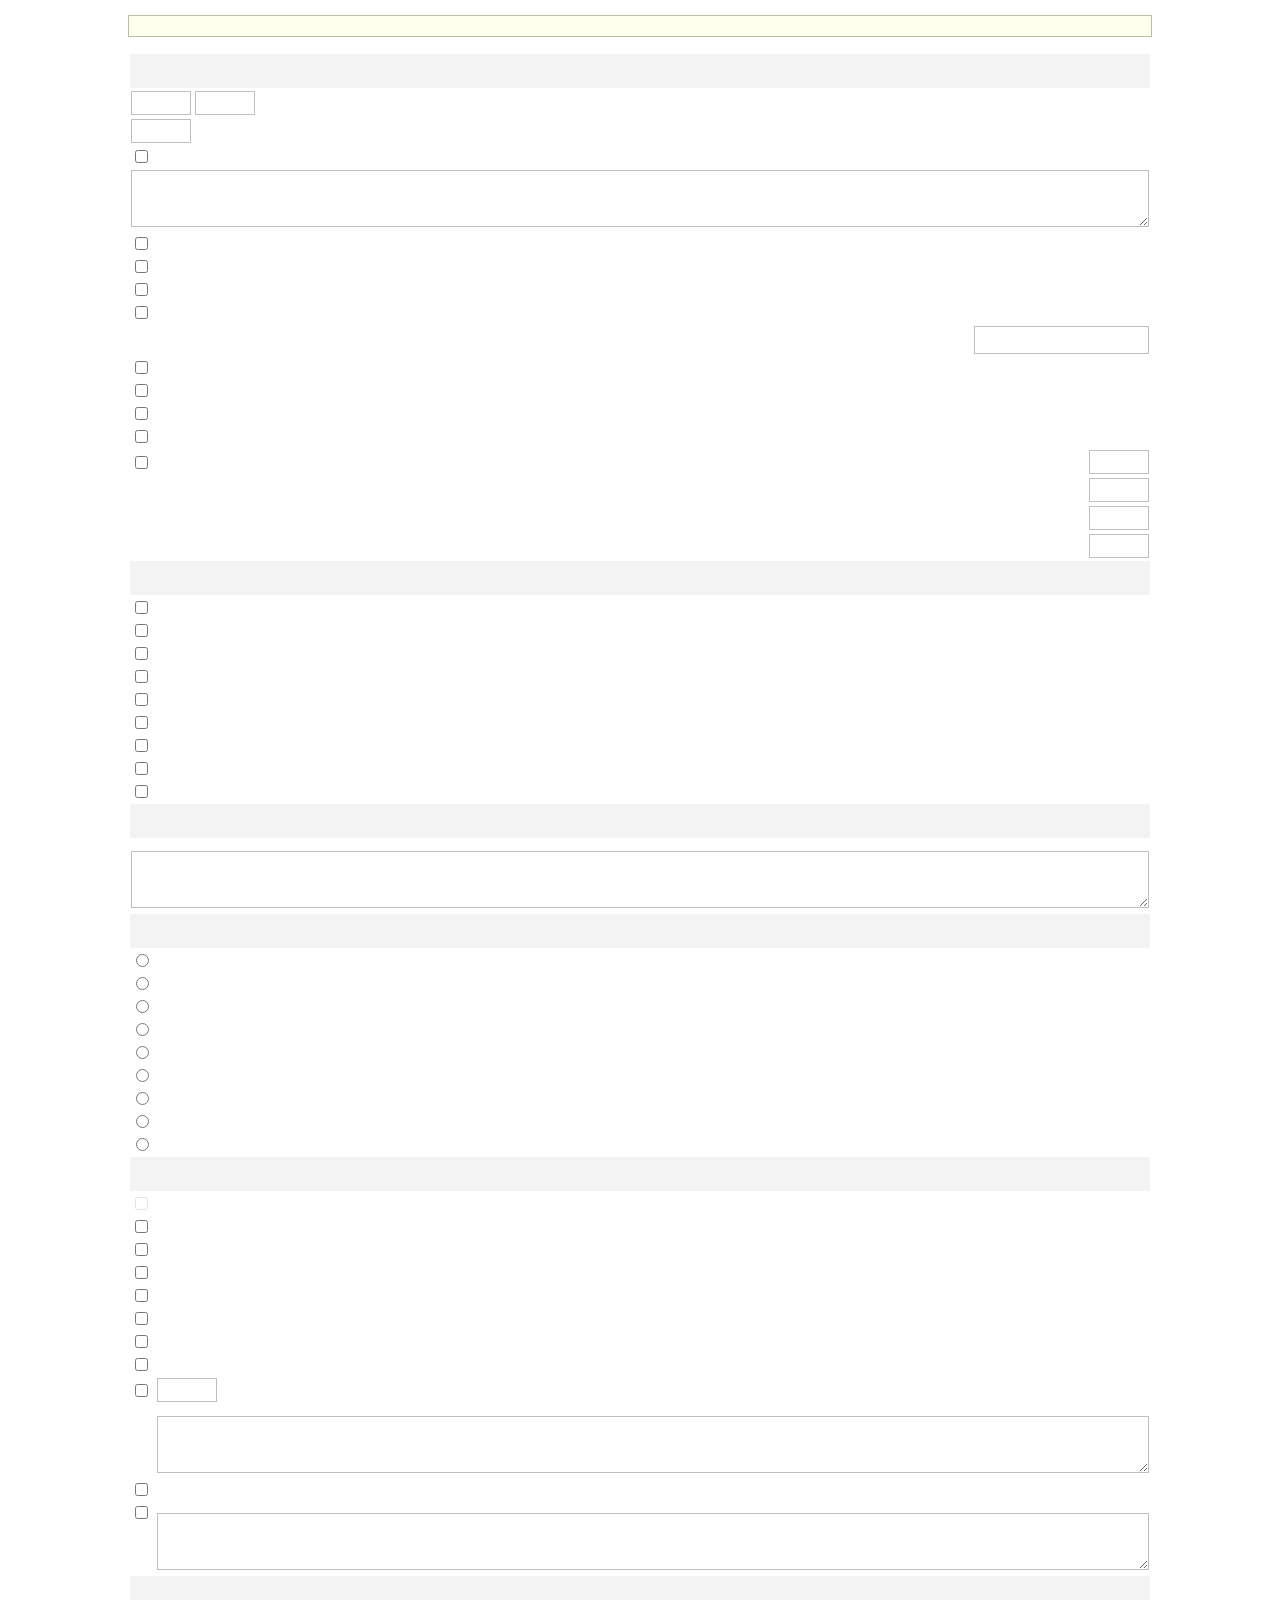
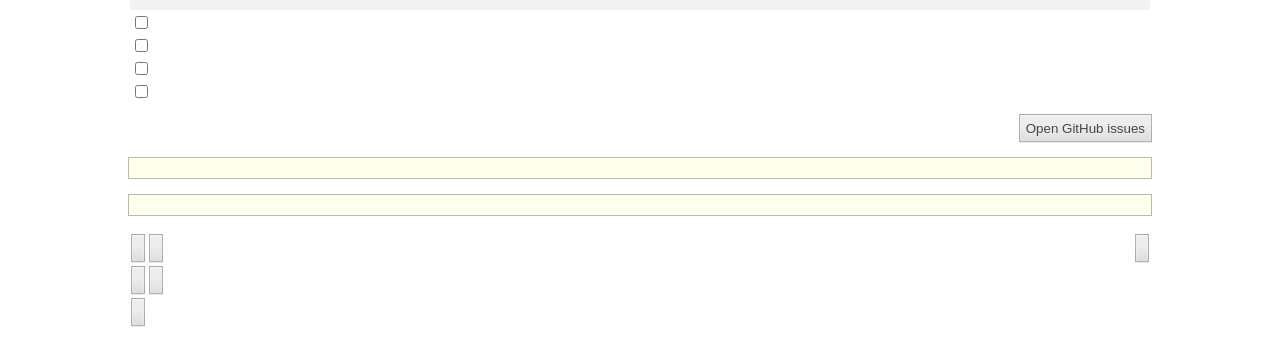
==== v3/data/options/index.html @ 868aec0d "Merge upstream and harden browser-discard reliability Integrate upstream 0.6.9.1 protection changes " ====
<!DOCTYPE html>
<html xmlns="http://www.w3.org/1999/xhtml">
  <head>
    <meta http-equiv="Content-Type" content="text/html; charset=UTF-8" />
    <title data-i18n="options_title">Options Page :: Auto Tab Discard</title>
    <link rel="stylesheet" href="index.css">
    <meta name="viewport" content="width=device-width, initial-scale=1">
  </head>

  <body>
    <p>
      <div class="wnt" data-i18n="options_save_notice"></div>
    </p>

    <table width=100%>
      <colgroup>
        <col width="24">
        <col>
        <col width="80">
      </colgroup>
      <thead>
        <tr>
          <th colspan="3" data-i18n="options_discarding_options"></th>
        </tr>
      </thead>
      <tbody>
        <tr>
          <td colspan="3"><span data-i18n="options_period01_a"></span> <input type="number" id="period" min="0"> <span data-i18n="options_period02"></span> <input type="number" id="number" min="0"></td>
        </tr>
        <tr>
          <td colspan="3"><span data-i18n="options_period04"></span> <input type="number" id="max.single.discard" min="0"></td>
        </tr>
        <tr>
          <td><input type="checkbox" id="url-based"></td>
          <td colspan="2"><label for="url-based"><span data-i18n="options_url_based"></span> <a target="_blank" data-i18n="options_read_more" data-href="faq13"></a></label></td>
        </tr>
        <tr>
          <td colspan="3"><textarea rows="3" id="whitelist-url" data-i18n="options_list" data-i18n-value="placeholder"></textarea></td>
        </tr>
        <tr>
          <td><input type="checkbox" id="tab.context"></td>
          <td colspan="2"><label for="tab.context" data-i18n="options_tab_context"></label></td>
        </tr>
        <tr>
          <td><input type="checkbox" id="page.context"></td>
          <td colspan="2"><label for="page.context" data-i18n="options_page_context"></label></td>
        </tr>
        <tr>
          <td><input type="checkbox" id="link.context"></td>
          <td colspan="2"><label for="link.context" data-i18n="options_link_context"></label></td>
        </tr>
        <tr>
          <td><input type="checkbox" id="favicon"></td>
          <td colspan="2"><label for="favicon" data-i18n="options_favicon"></label></td>
        </tr>
        <tr>
          <td></td>
          <td><label for="prepends" data-i18n="options_prepends"></label></td>
          <td><input type="text" id="prepends"></td>
        </tr>
        <tr>
          <td><input type="checkbox" id="discard-protected-on-close"></td>
          <td colspan="2"><label for="discard-protected-on-close" data-i18n="options_discard_protected_on_close"></label></td>
        </tr>
        <tr>
          <td><input type="checkbox" id="startup-unpinned"></td>
          <td colspan="2"><label for="startup-unpinned" data-i18n="options_startup_unpinned"></label></td>
        </tr>
        <tr>
          <td><input type="checkbox" id="startup-pinned"></td>
          <td colspan="2"><label for="startup-pinned" data-i18n="options_startup_pinned"></label></td>
        </tr>
        <tr>
          <td><input type="checkbox" id="startup-release-pinned"></td>
          <td colspan="2"><label for="startup-release-pinned" data-i18n="options_startup_release_pinned"></label></td>
        </tr>
        <tr id="memory">
          <td><input type="checkbox" id="memory-enabled"></td>
          <td><label for="memory-enabled"><span data-i18n="options_memory"></span> <a target="_blank" data-i18n="options_read_more" data-href="faq14"></a></label></td>
          <td><input type="number" id="memory-value" min="10"></td>
        </tr>
        <tr>
          <td></td>
          <td><label for="favicon-delay" data-i18n="options_favicon_delay"></label></td>
          <td><input type="number" id="favicon-delay" min="100"></td>
        </tr>
        <tr>
          <td></td>
          <td><label for="simultaneous-jobs" data-i18n="options_simultaneous_jobs"></label></td>
          <td><input type="number" id="simultaneous-jobs" min="1"></td>
        </tr>
        <tr>
          <td></td>
          <td><label for="idle-timeout" data-i18n="options_idle_timeout"></label></td>
          <td><input type="number" id="idle-timeout" min="1"></td>
        </tr>
      </tbody>
      <thead>
        <tr>
          <th colspan="3" data-i18n="options_discarding_conditions"></th>
        </tr>
      </thead>
      <tbody>
        <tr>
          <td><input type="checkbox" id="audio"></td>
          <td colspan="2"><label for="audio" data-i18n="options_audio"></label></td>
        </tr>
        <tr>
          <td><input type="checkbox" id="paused"></td>
          <td colspan="2"><label for="paused" data-i18n="options_paused"></label></td>
        </tr>
        <tr>
          <td><input type="checkbox" id="pinned"></td>
          <td colspan="2"><label for="pinned" data-i18n="options_pinned"></label></td>
        </tr>
        <tr>
          <td><input type="checkbox" id="split-view"></td>
          <td colspan="2"><label for="split-view" data-i18n="options_split_view"></label></td>
        </tr>
        <tr>
          <td><input type="checkbox" id="form"></td>
          <td colspan="2"><label for="form" data-i18n="options_form"></label></td>
        </tr>
        <tr id="battery">
          <td><input type="checkbox" id="battery_enabled"></td>
          <td colspan="2"><label for="battery" data-i18n="options_battery"></label></td>
        </tr>
        <tr>
          <td><input type="checkbox" id="online"></td>
          <td colspan="2"><label for="online" data-i18n="options_online"></label></td>
        </tr>
        <tr>
          <td><input type="checkbox" id="notification.permission"></td>
          <td colspan="2"><label for="notification.permission" data-i18n="options_notification_permission"></label></td>
        </tr>
        <tr>
          <td><input type="checkbox" id="idle"></td>
          <td colspan="2"><label for="idle" data-i18n="options_idle"></label></td>
        </tr>
      </tbody>
      <thead>
        <tr>
          <th colspan="3" data-i18n="options_exceptions"></th>
        </tr>
      </thead>
      <tbody>
        <tr>
          <td colspan="3">
            <span style="display: block; padding-bottom: 10px;"><span data-i18n="options_whitelist"></span></span>
            <textarea rows="3" id="whitelist" data-i18n="options_list" data-i18n-value="placeholder"></textarea>
          </td>
        </tr>
      </tbody>
      <thead>
        <tr>
          <th colspan="3" data-i18n="options_left_click"></th>
        </tr>
      </thead>
      <tbody>
        <tr>
          <td><input type="radio" name="left-click" id="click.popup"></td>
          <td colspan="2"><label for="click.popup" data-i18n="options_click_popup"></label></td>
        </tr>
        <tr>
          <td><input type="radio" name="left-click" id="click.discard-tab"></td>
          <td colspan="2"><label for="click.discard-tab" data-i18n="options_click_discard_tab"></label></td>
        </tr>
        <tr>
          <td><input type="radio" name="left-click" id="click.discard-tabs"></td>
          <td colspan="2"><label for="click.discard-tabs" data-i18n="options_click_discard_tabs"></label></td>
        </tr>
        <tr>
          <td><input type="radio" name="left-click" id="click.release-tabs"></td>
          <td colspan="2"><label for="click.release-tabs" data-i18n="options_click_release_tabs"></label></td>
        </tr>
        <tr>
          <td><input type="radio" name="left-click" id="click.discard-window"></td>
          <td colspan="2"><label for="click.discard-window" data-i18n="options_click_discard_window"></label></td>
        </tr>
        <tr>
          <td><input type="radio" name="left-click" id="click.release-window"></td>
          <td colspan="2"><label for="click.release-window" data-i18n="options_click_release_window"></label></td>
        </tr>
        <tr>
          <td><input type="radio" name="left-click" id="click.discard-other-windows"></td>
          <td colspan="2"><label for="click.discard-other-windows" data-i18n="options_click_discard_other_windows"></label></td>
        </tr>
        <tr>
          <td><input type="radio" name="left-click" id="click.release-other-windows"></td>
          <td colspan="2"><label for="click.release-other-windows" data-i18n="options_click_release_other_windows"></label></td>
        </tr>
        <tr>
          <td><input type="radio" name="left-click" id="click.toggle-allowed"></td>
          <td colspan="2"><label for="click.toggle-allowed" data-i18n="options_click_toggle_allowed"></label></td>
        </tr>
      </tbody>
      <thead>
        <tr>
          <th colspan="3" data-i18n="options_plugins"></th>
        </tr>
      </thead>
      <tbody>
        <tr class="disabled">
          <td><input type="checkbox" id="./plugins/dummy/core.js"></td>
          <td colspan="2"><label for="./plugins/dummy/core.js" data-i18n="options_plugin_dummy"></label></td>
        </tr>
        <tr>
          <td><input type="checkbox" id="./plugins/blank/core.js"></td>
          <td colspan="2"><label for="./plugins/blank/core.js" data-i18n="options_plugin_blank"></label></td>
        </tr>
        <tr>
          <td><input type="checkbox" id="./plugins/focus/core.js"></td>
          <td colspan="2"><label for="./plugins/focus/core.js" data-i18n="options_plugin_focus"></label></td>
        </tr>
        <tr>
          <td><input type="checkbox" id="./plugins/next/core.js"></td>
          <td colspan="2"><label for="./plugins/next/core.js" data-i18n="options_release_next_tab"></label></td>
        </tr>
        <tr>
          <td><input type="checkbox" id="./plugins/previous/core.js"></td>
          <td colspan="2"><label for="./plugins/previous/core.js" data-i18n="options_release_previous_tab"></label></td>
        </tr>
        <tr>
          <td><input type="checkbox" id="./plugins/new/core.js"></td>
          <td colspan="2"><label for="./plugins/new/core.js" data-i18n="options_plugin_new"></label></td>
        </tr>
        <tr>
          <td><input type="checkbox" id="./plugins/unloaded/core.js"></td>
          <td colspan="2"><label for="./plugins/unloaded/core.js" data-i18n="options_plugin_unloaded"></label></td>
        </tr>
        <tr>
          <td><input type="checkbox" id="./plugins/youtube/core.js"></td>
          <td colspan="2"><label for="./plugins/youtube/core.js" data-i18n="options_plugin_youtube"></label></td>
        </tr>
        <tr>
          <td><input type="checkbox" id="./plugins/trash/core.js"></td>
          <td colspan="2">
              <label for="./plugins/trash/core.js" data-i18n="options_plugin_trash01"></label>
              <input type="number" id="trash.period" min="0">
              <label for="./plugins/trash/core.js" data-i18n="options_plugin_trash02"></label>
          </td>
        </tr>
        <tr>
            <td></td>
            <td colspan="2">
                <span style="display: block; padding-bottom: 10px;"><span data-i18n="options_plugin_trash_whitelist"></span> <a target="_blank" data-i18n="options_read_more" data-href="faq15"></a></span>
                <textarea rows="3" id="trash.whitelist-url" data-i18n="options_list_trash" data-i18n-value="placeholder"></textarea>
            </td>
        </tr>
        <tr>
            <td><input type="checkbox" id="trash.unloaded"></td>
            <td><label for="trash.unloaded" data-i18n="options_plugin_trash_unloaded"></label></td>
        </tr>
        <tr>
          <td style="vertical-align: top;"><input type="checkbox" id="./plugins/force/core.js"></td>
          <td colspan="2">
            <label style="display: block; padding-bottom: 10px;" for="./plugins/force/core.js" data-i18n="options_plugin_force"></label>
            <textarea rows="3" id="force.hostnames" data-i18n="options_list" data-i18n-value="placeholder"></textarea>
          </td>
        </tr>
      </tbody>
      <thead>
        <tr>
          <th colspan="3" data-i18n="options_misc"></th>
        </tr>
      </thead>
      <tbody>
        <tr>
          <td><input type="checkbox" id="log"></td>
          <td colspan="2"><label for="log" data-i18n="options_log"></label></td>
        </tr>
        <tr>
          <td><input type="checkbox" id="go-hidden"></td>
          <td colspan="2"><label for="go-hidden" data-i18n="options_go_hidden"></label></td>
        </tr>
        <tr>
          <td><input type="checkbox" id="faqs"></td>
          <td colspan="2"><label for="faqs" data-i18n="options_faqs"></label></td>
        </tr>
        <tr>
          <td><input type="checkbox" id="lifecycle-feedback"></td>
          <td colspan="2"><label for="lifecycle-feedback" data-i18n="options_lifecycle_feedback"></label></td>
        </tr>
      </tbody>
    </table>

    <div id="rate">
      <label data-i18n="options_feedback_desc"></label>
      <input type="button" value="Open GitHub issues" data-i18n="options_feedback_btn" data-i18n-value="value">
    </div>

    <p>
      <div class="wnt">
        <span data-i18n="options_managed_1"></span>
        <a data-i18n="options_managed_2" target="_blank" data-href="faq10"></a>
      </div>
      <div class="wnt backup-note" data-i18n="options_backup_notice"></div>
      <table width=100%>
        <colgroup>
          <col width="1"/>
          <col width="1"/>
        </colgroup>
        <tr>
          <td><input type="button" id="import" data-i18n="options_import" data-i18n-value="value"></td>
          <td><input type="button" id="reset" data-i18n="options_reset" data-i18n-value="value"></td>
          <td><input type="button" id="save" data-i18n="options_save" data-i18n-value="value"></td>
        </tr>
        <tr>
          <td><input type="button" id="export" data-i18n="options_export_raw" data-i18n-value="value"></td>
          <td><input type="button" id="export-support" data-i18n="options_export_support" data-i18n-value="value"></td>
          <td><span id="info"></span></td>
        </tr>
        <tr>
          <td><input type="button" id="support" data-i18n="options_support" data-i18n-value="value"></td>
        </tr>
      </table>
    </p>

    <script type="module" src="index.js"></script>
  </body>
</html>
---- v3/data/options/index.css ----
:root {
  --bg: #fff;
  --clr: #4d5156;
  --dark: #f3f3f3;
  --a: #0077cc;
}
@media (prefers-color-scheme: dark) {
  :root {
    --bg: #35363a;
    --clr: #b1b1b1;
    --dark: #202124;
    --a: #0797ff;
  }
}

body {
  background-color: var(--bg);
  color: var(--clr);
  font-family: "Helvetica Neue", Helvetica, sans-serif;
  font-size: 13px;
  max-width: 80%;
  margin: auto;
  margin: 10px auto;
}

@media screen and (max-width: 600px) {
  body {
    margin: 10px;
    max-width: unset;
  }
}

button,
textarea,
input {
  border: solid 1px rgba(0, 0, 0, 0.25);
  outline: none;
}
button:focus,
textarea:focus,
input:focus {
  background-color: #e7f3ff;
}

button,
input[type=submit],
input[type=button] {
  height: 28px;
  color: #444;
  background-image: linear-gradient(rgb(237, 237, 237), rgb(237, 237, 237) 38%, rgb(222, 222, 222));
  box-shadow: rgba(0, 0, 0, 0.08) 0 1px 0, rgba(255, 255, 255, 0.75) 0 1px 2px inset;
  text-shadow: rgb(240, 240, 240) 0 1px 0;
  cursor: pointer;
}
input[type=button]:disabled {
  opacity: 0.5;
}
input[type=text],
input[type=number] {
  height: 24px;
}
input[type=number] {
  width: 60px;
  box-sizing: border-box;
}
th {
  height: 32px;
  background-color: var(--dark);
  text-indent: 10px;
}
td:nth-child(3) {
  text-align: right;
}
textarea {
  width: 100%;
  box-sizing: border-box;
  padding: 5px;
}
ol {
  padding: 0 0 0 20px;
  font-size: 12px;
}
a {
  color: var(--a);
}

.wnt {
  color: #61611f;
  background-color: #ffffed;
  border: solid 1px #babaab;
  padding: 10px;
  margin: 15px 0;
  text-align: center;
}

.backup-note {
  text-align: left;
}

.disabled {
  opacity: 0.2;
  pointer-events: none;
}

#rate {
  display: grid;
  grid-template-columns: 1fr min-content;
  margin: 10px 0;
}
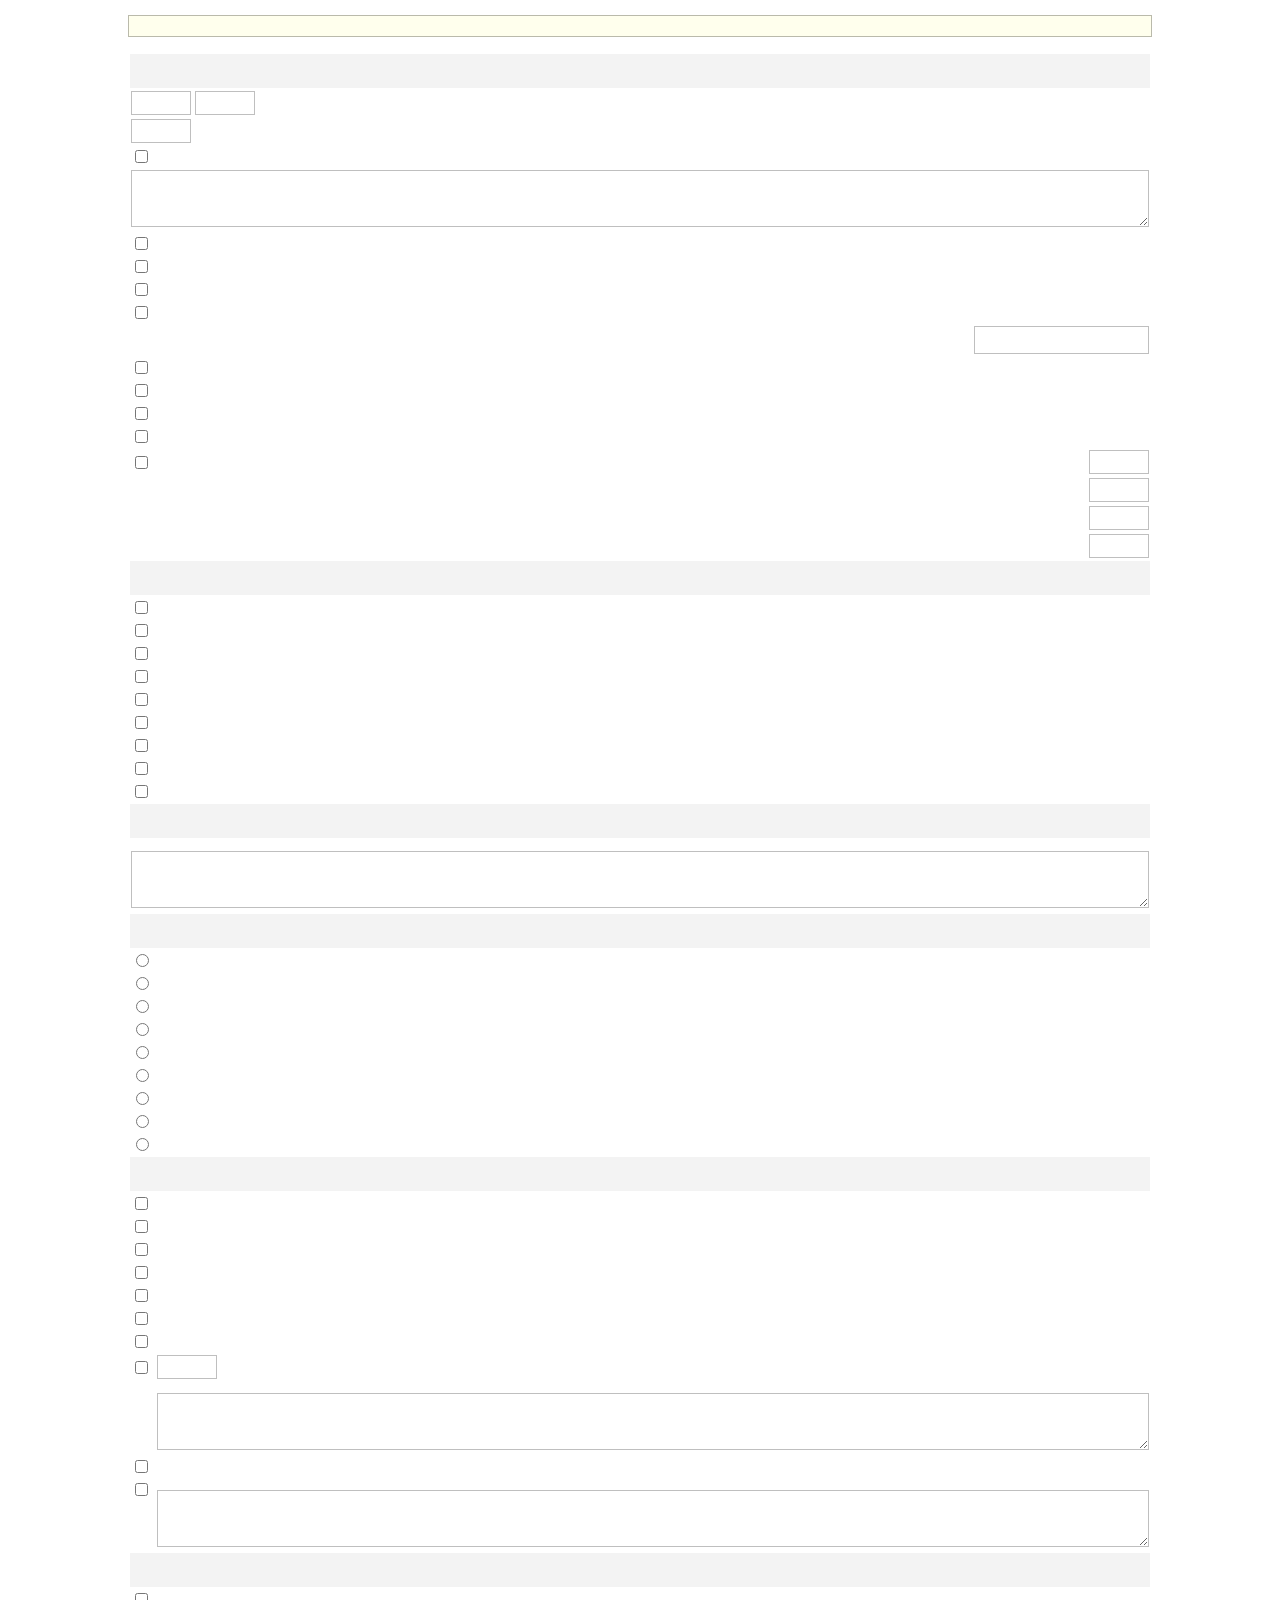
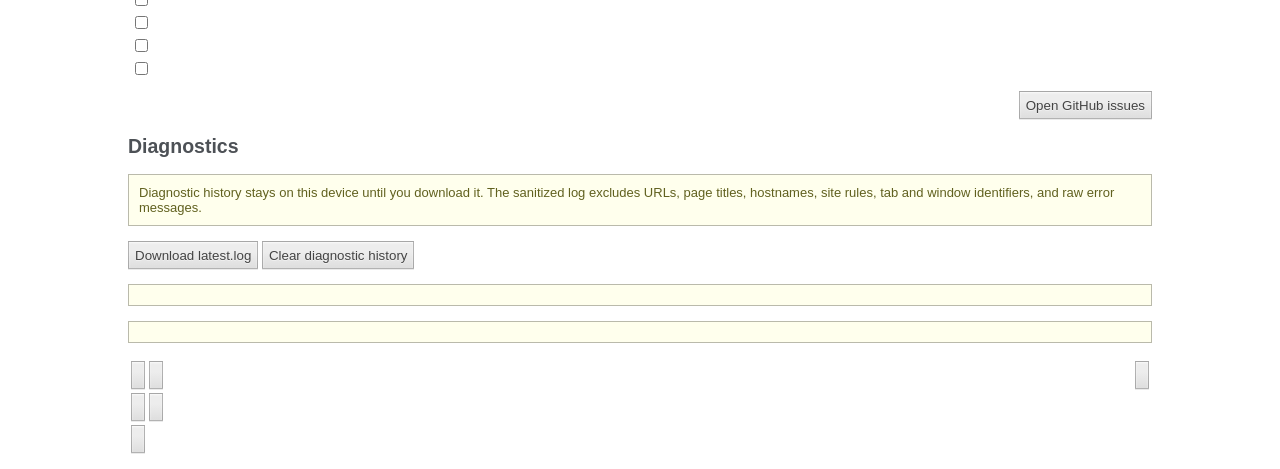
==== commit 9cb4f7fb: "Harden tab discard reliability and add integrated diagnostics" ====
--- a/v3/data/options/index.html
+++ b/v3/data/options/index.html
@@ -200,10 +200,6 @@
         </tr>
       </thead>
       <tbody>
-        <tr class="disabled">
-          <td><input type="checkbox" id="./plugins/dummy/core.js"></td>
-          <td colspan="2"><label for="./plugins/dummy/core.js" data-i18n="options_plugin_dummy"></label></td>
-        </tr>
         <tr>
           <td><input type="checkbox" id="./plugins/blank/core.js"></td>
           <td colspan="2"><label for="./plugins/blank/core.js" data-i18n="options_plugin_blank"></label></td>
@@ -288,6 +284,16 @@
       <label data-i18n="options_feedback_desc"></label>
       <input type="button" value="Open GitHub issues" data-i18n="options_feedback_btn" data-i18n-value="value">
     </div>
+
+    <section id="diagnostics" aria-labelledby="diagnostics-title">
+      <h2 id="diagnostics-title" data-i18n="options_diagnostics_title">Diagnostics</h2>
+      <p class="wnt backup-note" data-i18n="options_diagnostics_privacy">Diagnostic history stays on this device until you download it. The sanitized log excludes URLs, page titles, hostnames, site rules, tab and window identifiers, and raw error messages.</p>
+      <p>
+        <input type="button" id="download-diagnostics" value="Download latest.log" data-i18n="options_diagnostics_download" data-i18n-value="value">
+        <input type="button" id="clear-diagnostics" value="Clear diagnostic history" data-i18n="options_diagnostics_clear" data-i18n-value="value">
+        <span id="diagnostics-info" role="status" aria-live="polite"></span>
+      </p>
+    </section>
 
     <p>
       <div class="wnt">
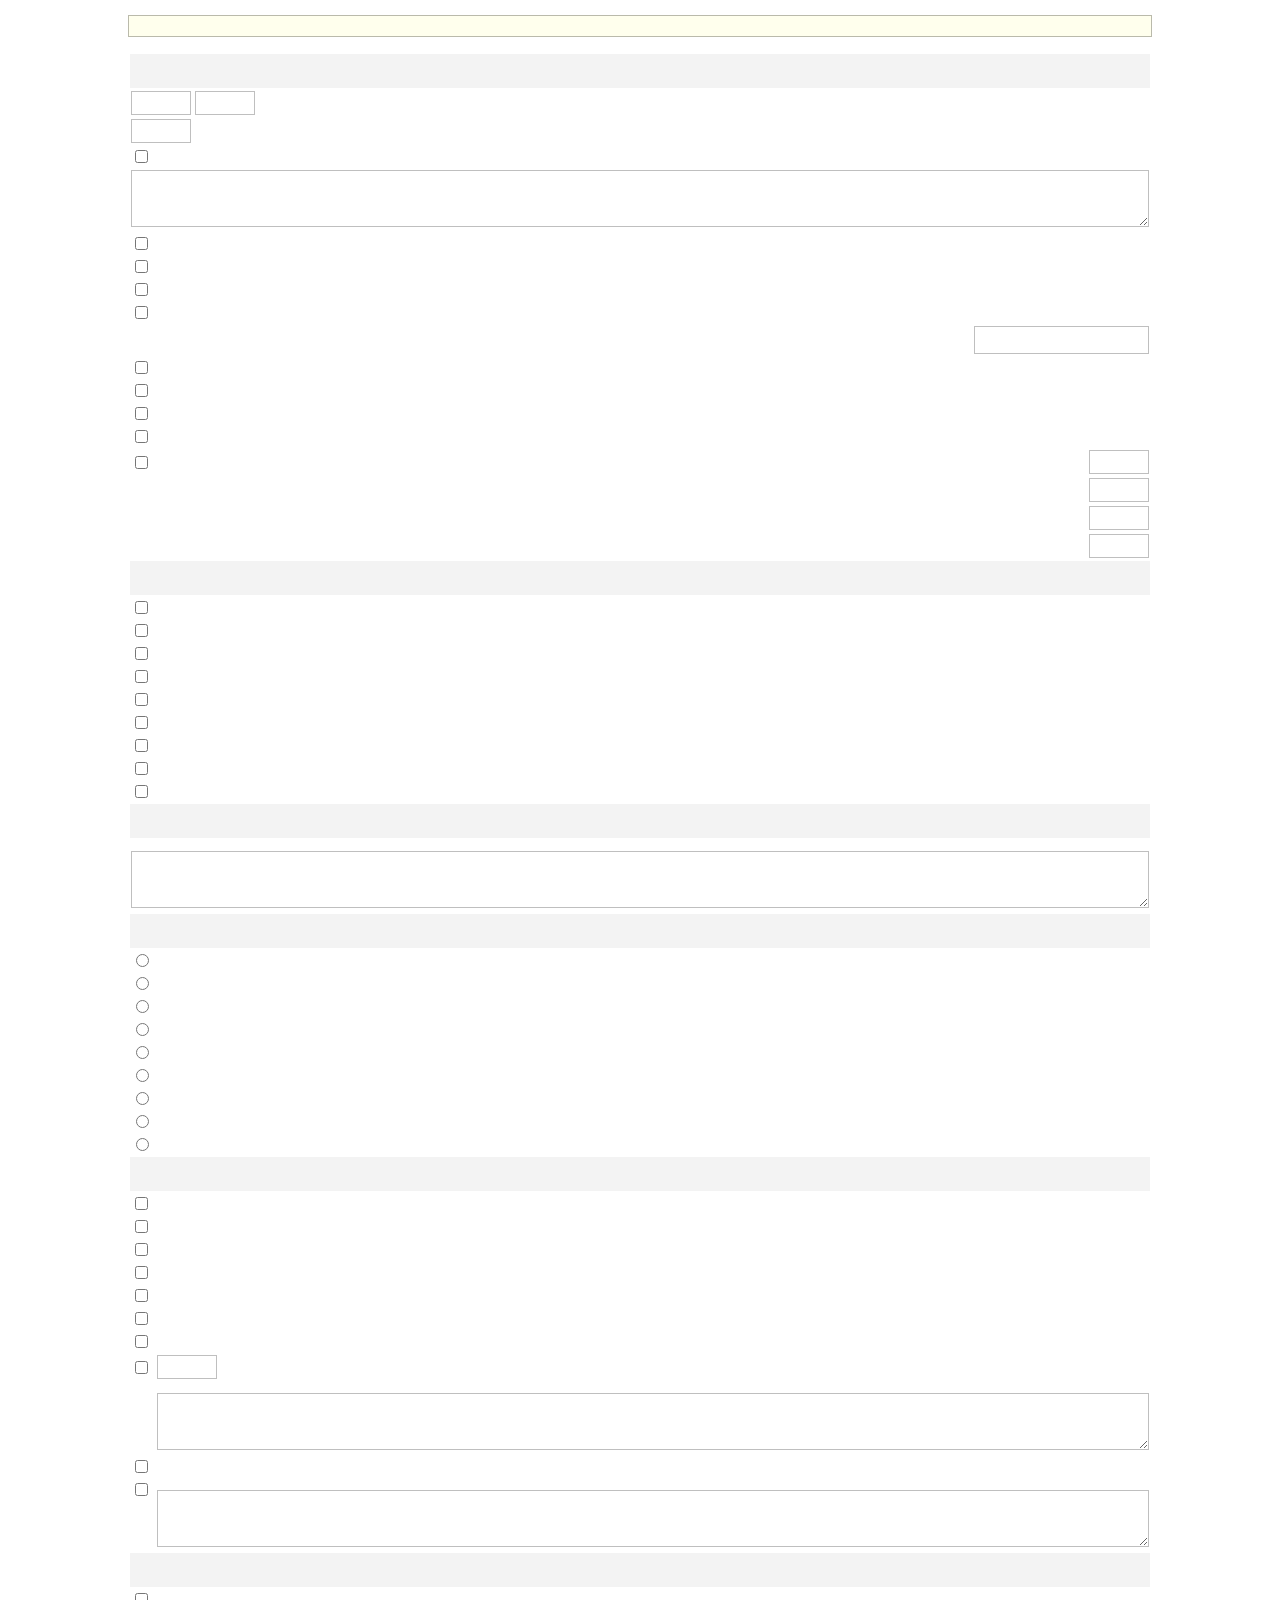
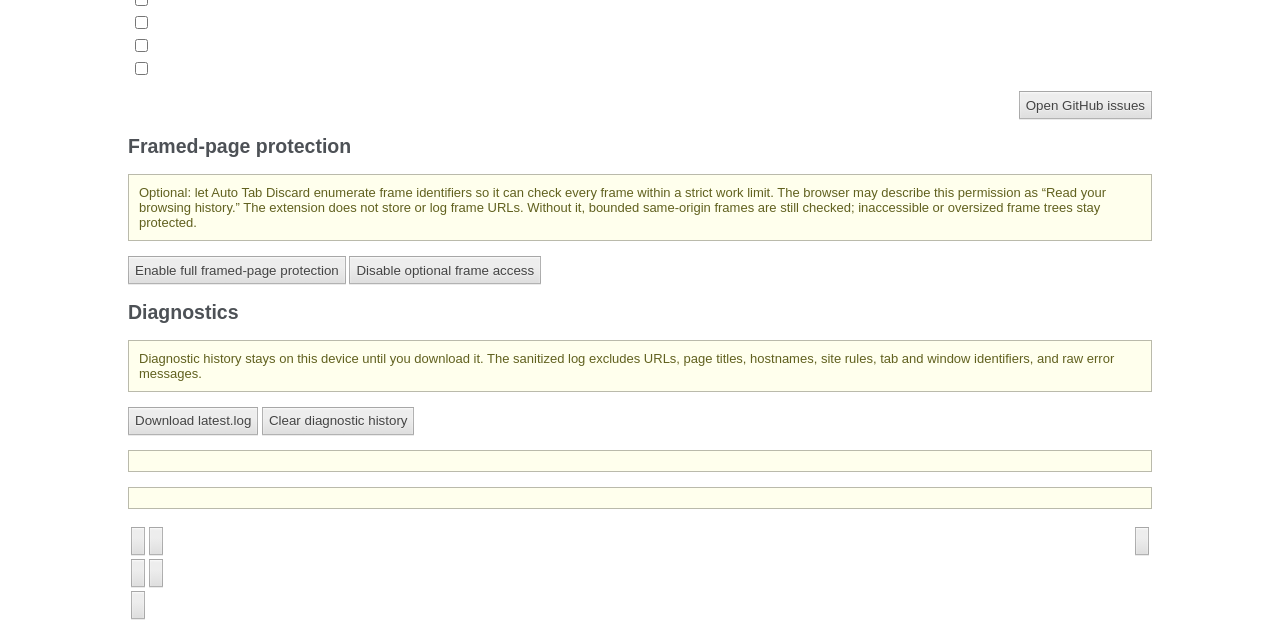
==== commit 0dcf3fac: "Bound framed-page protection and optional frame access" ====
--- a/v3/data/options/index.html
+++ b/v3/data/options/index.html
@@ -284,6 +284,16 @@
       <label data-i18n="options_feedback_desc"></label>
       <input type="button" value="Open GitHub issues" data-i18n="options_feedback_btn" data-i18n-value="value">
     </div>
+
+    <section id="frame-protection" aria-labelledby="frame-protection-title">
+      <h2 id="frame-protection-title" data-i18n="options_frame_access_title">Framed-page protection</h2>
+      <p id="frame-access-description" class="wnt backup-note" data-i18n="options_frame_access_description">Optional: let Auto Tab Discard enumerate frame identifiers so it can check every frame within a strict work limit. The browser may describe this permission as “Read your browsing history.” The extension does not store or log frame URLs. Without it, bounded same-origin frames are still checked; inaccessible or oversized frame trees stay protected.</p>
+      <p>
+        <input type="button" id="enable-frame-access" value="Enable full framed-page protection" data-i18n="options_frame_access_enable" data-i18n-value="value" aria-describedby="frame-access-description frame-access-info">
+        <input type="button" id="disable-frame-access" value="Disable optional frame access" data-i18n="options_frame_access_disable" data-i18n-value="value" aria-describedby="frame-access-description frame-access-info">
+        <span id="frame-access-info" role="status" aria-live="polite" aria-atomic="true"></span>
+      </p>
+    </section>
 
     <section id="diagnostics" aria-labelledby="diagnostics-title">
       <h2 id="diagnostics-title" data-i18n="options_diagnostics_title">Diagnostics</h2>
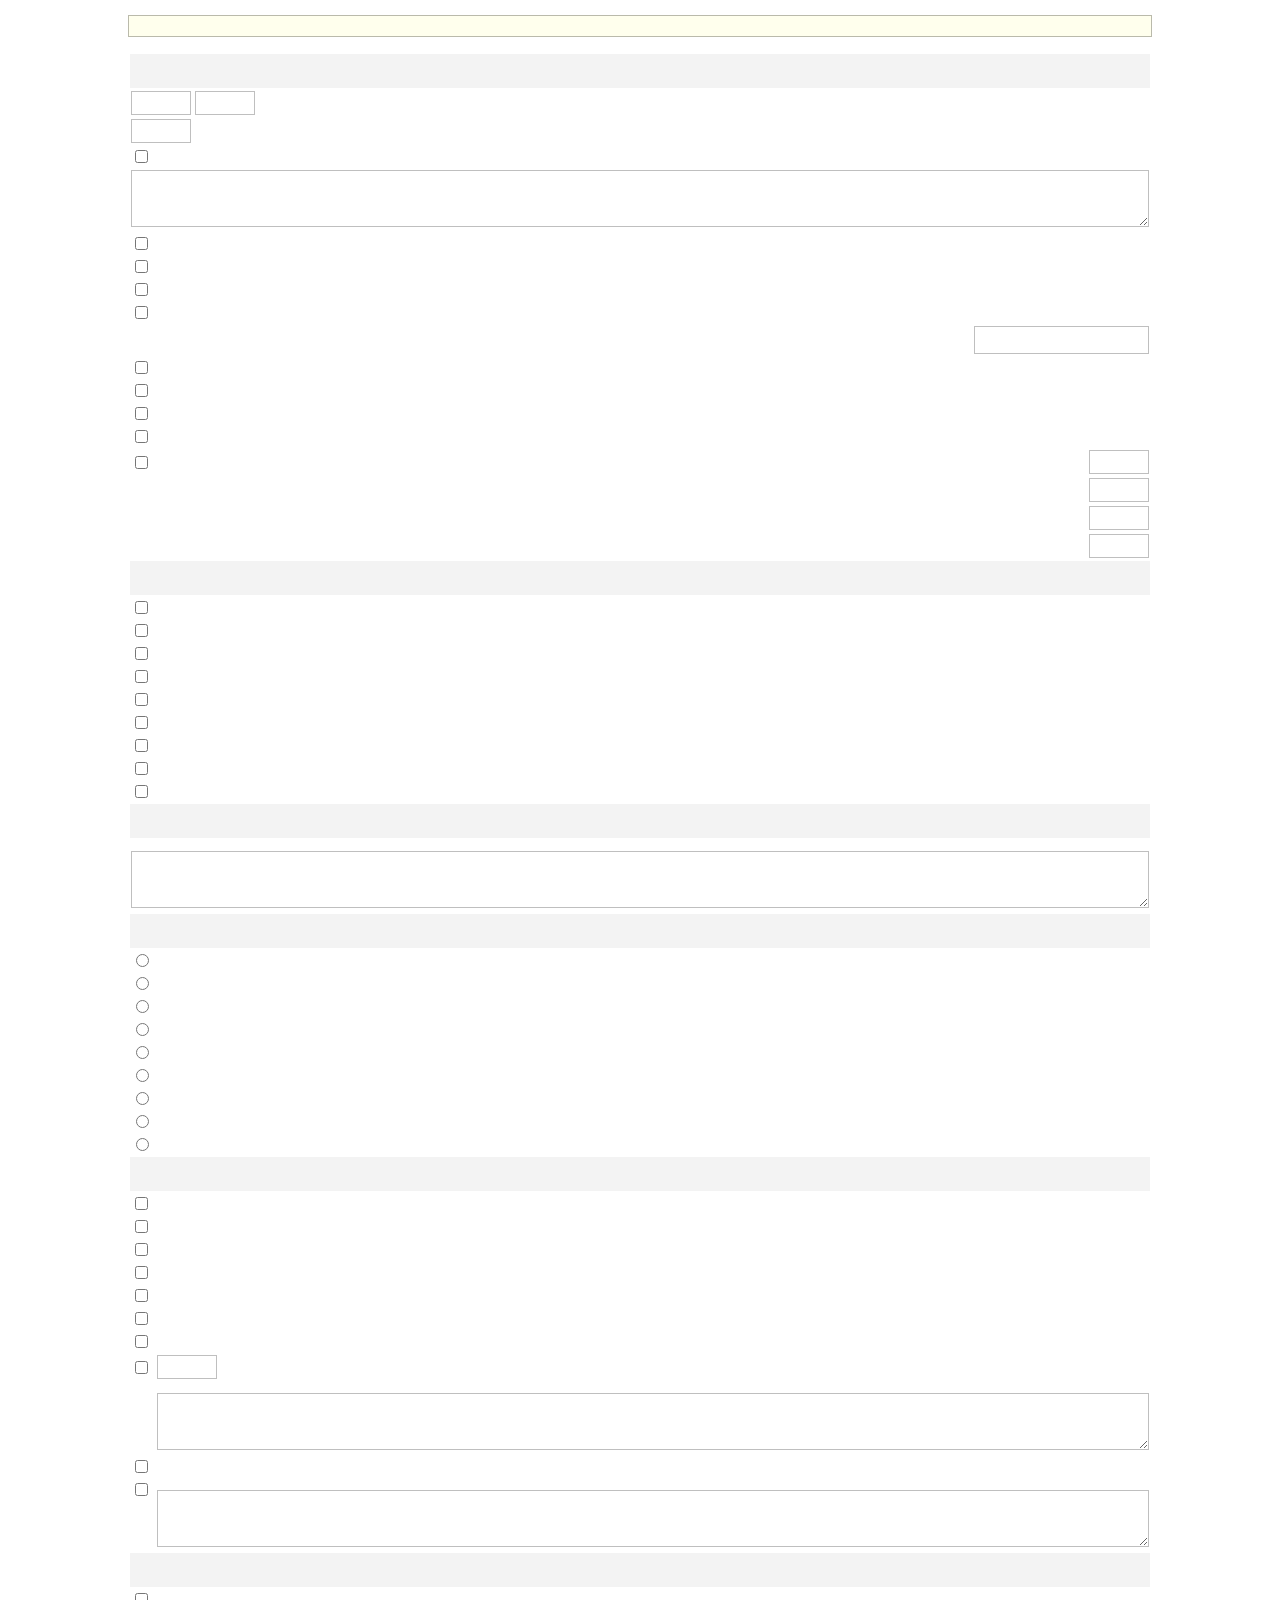
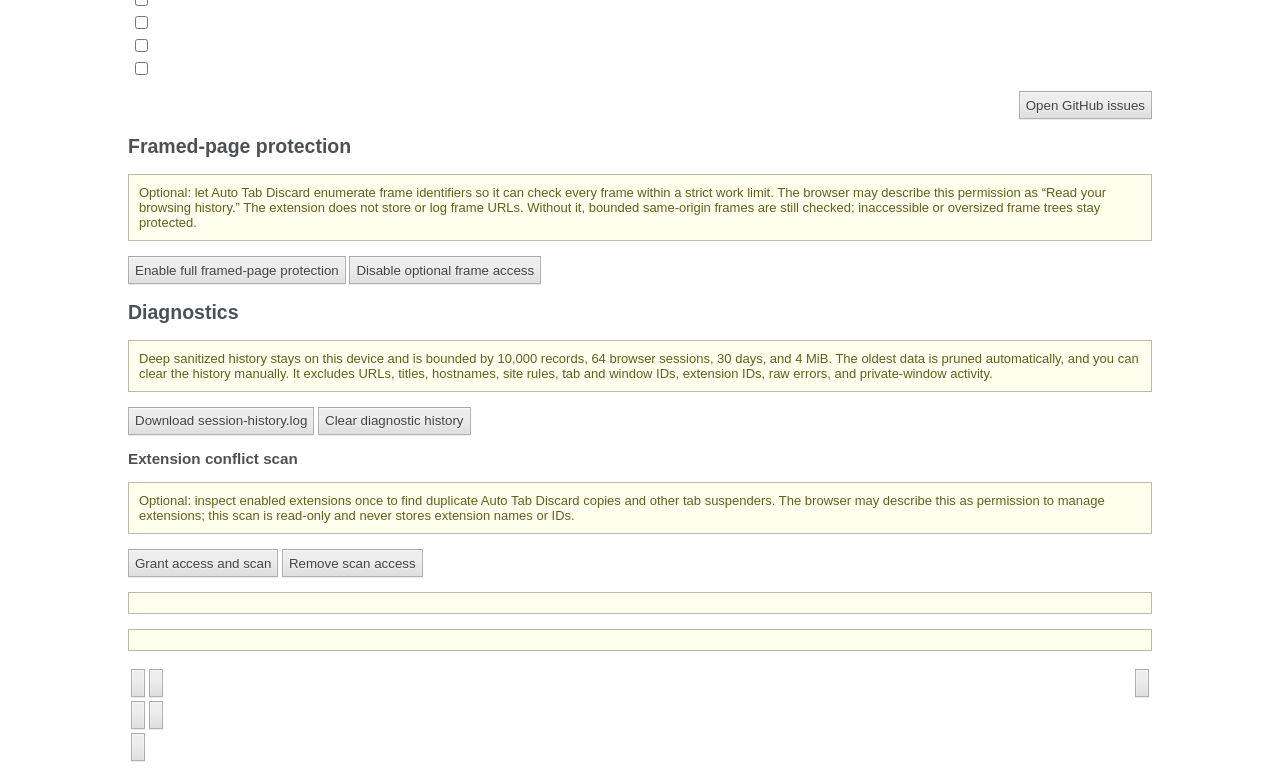
==== commit 77f82ca0: "Add action diagnostics history and read-only conflict scan Expand local diagnostics into a bounded, " ====
--- a/v3/data/options/index.html
+++ b/v3/data/options/index.html
@@ -297,11 +297,18 @@
 
     <section id="diagnostics" aria-labelledby="diagnostics-title">
       <h2 id="diagnostics-title" data-i18n="options_diagnostics_title">Diagnostics</h2>
-      <p class="wnt backup-note" data-i18n="options_diagnostics_privacy">Diagnostic history stays on this device until you download it. The sanitized log excludes URLs, page titles, hostnames, site rules, tab and window identifiers, and raw error messages.</p>
+      <p class="wnt backup-note" data-i18n="options_diagnostics_privacy">Deep sanitized history stays on this device and is bounded by 10,000 records, 64 browser sessions, 30 days, and 4 MiB. The oldest data is pruned automatically, and you can clear the history manually. It excludes URLs, titles, hostnames, site rules, tab and window IDs, extension IDs, raw errors, and private-window activity.</p>
       <p>
-        <input type="button" id="download-diagnostics" value="Download latest.log" data-i18n="options_diagnostics_download" data-i18n-value="value">
+        <input type="button" id="download-diagnostics" value="Download session-history.log" data-i18n="options_diagnostics_download" data-i18n-value="value">
         <input type="button" id="clear-diagnostics" value="Clear diagnostic history" data-i18n="options_diagnostics_clear" data-i18n-value="value">
         <span id="diagnostics-info" role="status" aria-live="polite"></span>
+      </p>
+      <h3 id="conflict-scan-title" data-i18n="options_conflict_scan_title">Extension conflict scan</h3>
+      <p id="conflict-scan-description" class="wnt backup-note" data-i18n="options_conflict_scan_description">Optional: inspect enabled extensions once to find duplicate Auto Tab Discard copies and other tab suspenders. The browser may describe this as permission to manage extensions; this scan is read-only and never stores extension names or IDs.</p>
+      <p>
+        <input type="button" id="run-conflict-scan" value="Grant access and scan" data-i18n="options_conflict_scan_run" data-i18n-value="value" aria-describedby="conflict-scan-description conflict-scan-info">
+        <input type="button" id="remove-conflict-scan-access" value="Remove scan access" data-i18n="options_conflict_scan_remove" data-i18n-value="value" aria-describedby="conflict-scan-description conflict-scan-info">
+        <span id="conflict-scan-info" role="status" aria-live="polite" aria-atomic="true"></span>
       </p>
     </section>
 
